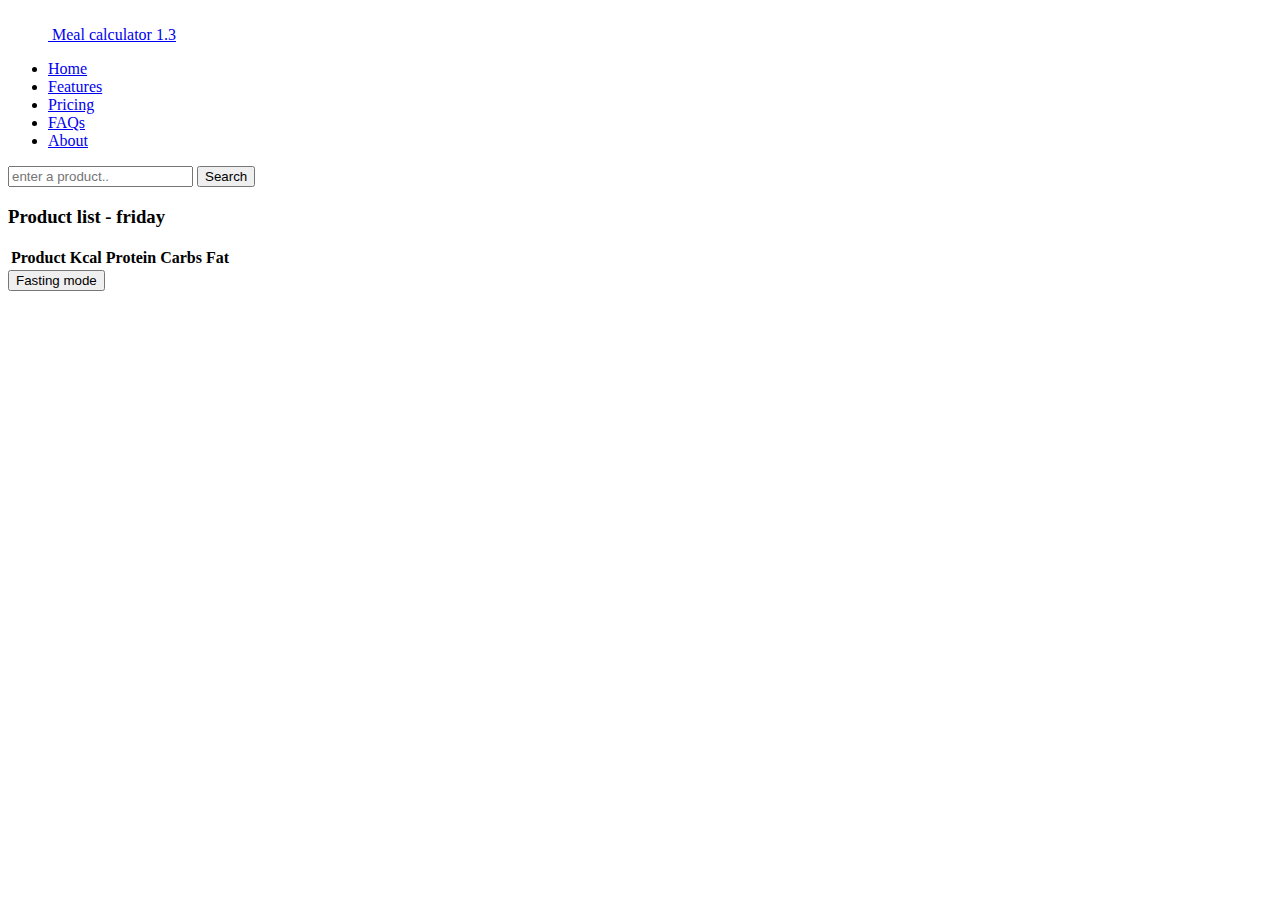
==== src/main/resources/static/html/index.html @ a864f2f5 "[feature-basicCss]-added Bootstrap" ====
<!DOCTYPE html>
<html lang="en">
<head>
  <meta charset="utf-8">
  <meta name="viewport" content="width=device-width, initial-scale=1">
  <link href="https://cdn.jsdelivr.net/npm/bootstrap@5.1.3/dist/css/bootstrap.min.css" rel="stylesheet" integrity="sha384-1BmE4kWBq78iYhFldvKuhfTAU6auU8tT94WrHftjDbrCEXSU1oBoqyl2QvZ6jIW3" crossorigin="anonymous">
  <link href="../css/index.css" rel="stylesheet">
  <title>Nice frontend v1</title>
</head>
<body>
  <div class="container">
    <header class="d-flex flex-wrap justify-content-center py-3 mb-4 border-bottom">
      <a href="/" class="d-flex align-items-center mb-3 mb-md-0 me-md-auto text-dark text-decoration-none">
        <svg class="bi me-2" width="40" height="32"><use xlink:href="#bootstrap"/></svg>
        <span class="fs-4">Meal calculator 1.3</span>
      </a>

      <ul class="nav nav-pills">
        <li class="nav-item"><a href="#" class="nav-link active" aria-current="page">Home</a></li>
        <li class="nav-item"><a href="#" class="nav-link">Features</a></li>
        <li class="nav-item"><a href="#" class="nav-link">Pricing</a></li>
        <li class="nav-item"><a href="#" class="nav-link">FAQs</a></li>
        <li class="nav-item"><a href="#" class="nav-link">About</a></li>
      </ul>
    </header>
  </div>

  <div class="container pb-3">
    <div class="row">
      <div class="col">
        <div class="bg-light border rounded-3">
          <div class="content p-3">
            <p id="searchError"></p>
            <form id="searchProduct">
              <input id="productValue" type="text" name="in" placeholder="enter a product.." />
              <button id="searchProductBtn" type="button">Search</button>
            </form>
          </div>
        </div>
      </div>
      <div class="col">
        <div class="bg-light border rounded-3">
          <div class="details p-3">
            <h3 id="productTitle"></h3>
            <form id="quantityForm">
              <label for="foodQuantity">Amount (g)</label>
              <input id="foodQuantity" type="number" value="100" min="1" max="100000">
            </form>
            <div id="productDetails"></div>
            <button id="addToDailyBtn">Add</button>
            <br>
          </div>
        </div>
      </div>
      <div class="col">
        <div class="bg-light border rounded-3">
          <div id="dailyProducts" class="p-3">
            <h3 id="productListTitle">Product list</h3>
            <table id="dailyProductsTable">
              <thead>
              <tr>
                <th>Product</th>
                <th>Kcal</th>
                <th>Protein</th>
                <th>Carbs</th>
                <th>Fat</th>
              </tr>
              </thead>
              <tbody>

              </tbody>
            </table>
            <button id="clearBtn">Fasting mode</button>
          </div>
        </div>
      </div>
    </div>

  </div>

  <script src="../js/bootstrap.js"></script>
  <script src="../js/jquery-3.6.0.js"></script>
  <script src="../js/index.js"></script>
  <script src="../js/dailyProducts.js"></script>
</body>
</html>
---- src/main/resources/static/css/index.css ----
.details{
  display: none;
}

#searchError {
  display: none;
}
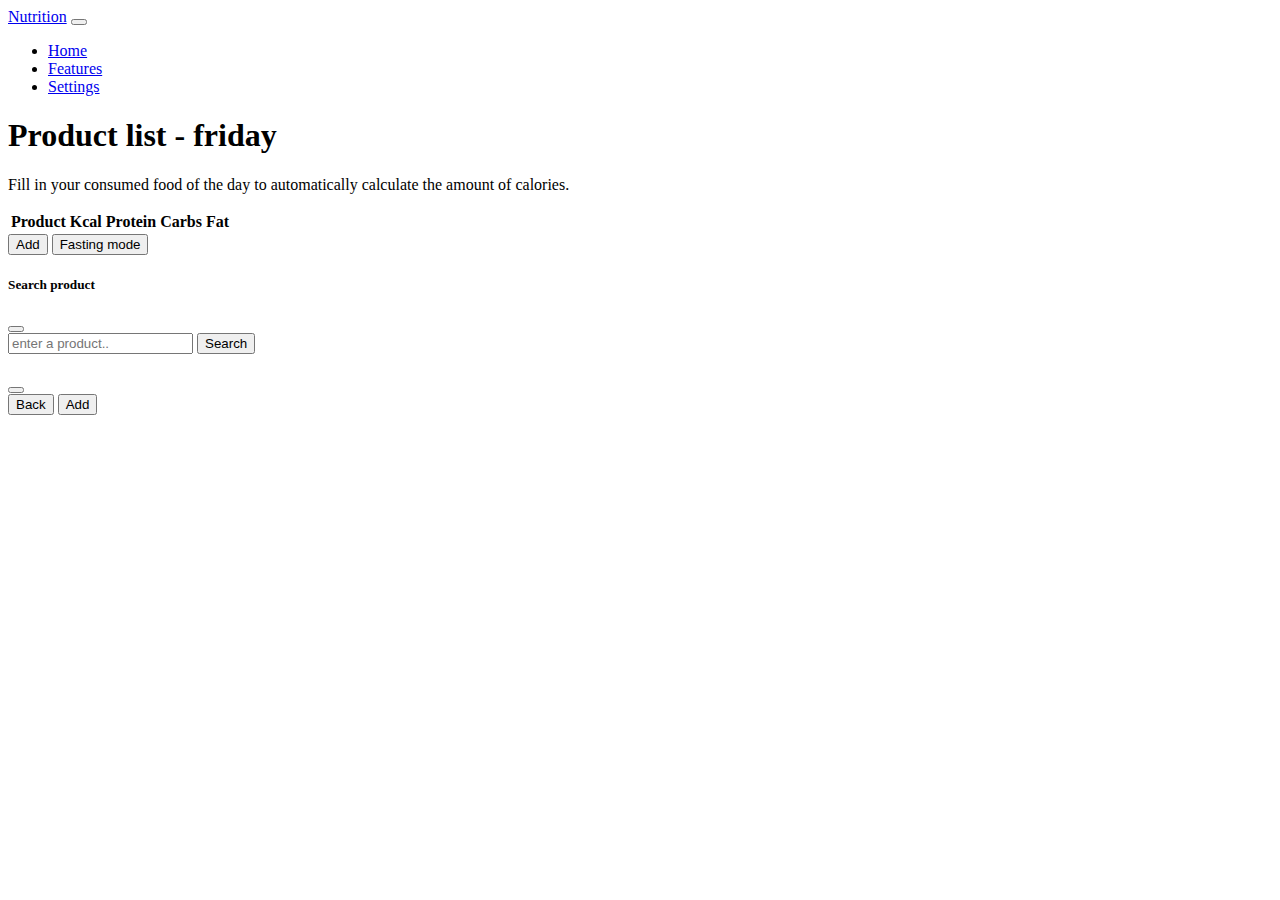
==== commit 0cf95fc1: "[feature-basicCss]-fixed issue with localhost calls" ====
--- a/src/main/resources/static/html/index.html
+++ b/src/main/resources/static/html/index.html
@@ -8,55 +8,51 @@
   <title>Nice frontend v1</title>
 </head>
 <body>
-  <div class="container">
-    <header class="d-flex flex-wrap justify-content-center py-3 mb-4 border-bottom">
-      <a href="/" class="d-flex align-items-center mb-3 mb-md-0 me-md-auto text-dark text-decoration-none">
-        <svg class="bi me-2" width="40" height="32"><use xlink:href="#bootstrap"/></svg>
-        <span class="fs-4">Meal calculator 1.3</span>
-      </a>
+<!--  <div class="container">-->
+<!--    <header class="d-flex flex-wrap justify-content-center py-3 mb-4 border-bottom">-->
+<!--      <a href="/" class="d-flex align-items-center mb-3 mb-md-0 me-md-auto text-dark text-decoration-none">-->
+<!--        <svg class="bi me-2" width="40" height="32"><use xlink:href="#bootstrap"/></svg>-->
+<!--        <span class="fs-4">Meal calculator 1.4.3</span>-->
+<!--      </a>-->
 
-      <ul class="nav nav-pills">
-        <li class="nav-item"><a href="#" class="nav-link active" aria-current="page">Home</a></li>
-        <li class="nav-item"><a href="#" class="nav-link">Features</a></li>
-        <li class="nav-item"><a href="#" class="nav-link">Pricing</a></li>
-        <li class="nav-item"><a href="#" class="nav-link">FAQs</a></li>
-        <li class="nav-item"><a href="#" class="nav-link">About</a></li>
+<!--      <ul class="nav nav-pills">-->
+<!--        <li class="nav-item"><a href="#" class="nav-link active" aria-current="page">Home</a></li>-->
+<!--&lt;!&ndash;        <li class="nav-item"><a href="#" class="nav-link">Features</a></li>&ndash;&gt;-->
+<!--&lt;!&ndash;        <li class="nav-item"><a href="#" class="nav-link">FAQs</a></li>&ndash;&gt;-->
+<!--&lt;!&ndash;        <li class="nav-item"><a href="#" class="nav-link">About</a></li>&ndash;&gt;-->
+<!--      </ul>-->
+<!--    </header>-->
+<!--  </div>-->
+
+<nav class="navbar navbar-expand-lg navbar-light bg-light">
+  <div class="container-fluid">
+    <a class="navbar-brand" href="#">Nutrition</a>
+    <button class="navbar-toggler" type="button" data-bs-toggle="collapse" data-bs-target="#navbarNav" aria-controls="navbarNav" aria-expanded="false" aria-label="Toggle navigation">
+      <span class="navbar-toggler-icon"></span>
+    </button>
+    <div class="collapse navbar-collapse" id="navbarNav">
+      <ul class="navbar-nav">
+        <li class="nav-item">
+          <a class="nav-link active" aria-current="page" href="#">Home</a>
+        </li>
+        <li class="nav-item">
+          <a class="nav-link disabled" href="#">Features</a>
+        </li>
+        <li class="nav-item">
+          <a class="nav-link disabled" href="#">Settings</a>
+        </li>
       </ul>
-    </header>
+    </div>
   </div>
+</nav>
 
   <div class="container pb-3">
     <div class="row">
-      <div class="col">
-        <div class="bg-light border rounded-3">
-          <div class="content p-3">
-            <p id="searchError"></p>
-            <form id="searchProduct">
-              <input id="productValue" type="text" name="in" placeholder="enter a product.." />
-              <button id="searchProductBtn" type="button">Search</button>
-            </form>
-          </div>
-        </div>
-      </div>
-      <div class="col">
-        <div class="bg-light border rounded-3">
-          <div class="details p-3">
-            <h3 id="productTitle"></h3>
-            <form id="quantityForm">
-              <label for="foodQuantity">Amount (g)</label>
-              <input id="foodQuantity" type="number" value="100" min="1" max="100000">
-            </form>
-            <div id="productDetails"></div>
-            <button id="addToDailyBtn">Add</button>
-            <br>
-          </div>
-        </div>
-      </div>
-      <div class="col">
-        <div class="bg-light border rounded-3">
-          <div id="dailyProducts" class="p-3">
-            <h3 id="productListTitle">Product list</h3>
-            <table id="dailyProductsTable">
+      <div class="col col-md-4">
+        <h1 class="bd-title" id="productListTitle">Product list</h1>
+        <p>Fill in your consumed food of the day to automatically calculate the amount of calories. </p>
+          <div id="dailyProducts">
+            <table class="table" id="dailyProductsTable">
               <thead>
               <tr>
                 <th>Product</th>
@@ -70,12 +66,58 @@
 
               </tbody>
             </table>
-            <button id="clearBtn">Fasting mode</button>
+            <button class="btn btn-success" data-bs-toggle="modal" data-bs-target="#staticBackdrop">Add</button>
+            <button class="btn btn-danger" id="clearBtn">Fasting mode</button>
           </div>
+      </div>
+    </div>
+  </div>
+
+
+  <div class="modal fade" id="staticBackdrop" data-bs-backdrop="static" data-bs-keyboard="false" tabindex="-1" aria-labelledby="staticBackdropLabel" aria-hidden="true">
+    <div class="modal-dialog modal-dialog-centered modal-dialog-scrollable">
+      <div class="modal-content">
+        <div class="modal-header">
+          <h5 class="modal-title" id="staticBackdropLabel">Search product</h5>
+          <button type="button" class="btn-close" data-bs-dismiss="modal" aria-label="Close"></button>
+        </div>
+        <div class="modal-body">
+          <div class="content">
+            <p id="searchError"></p>
+            <form id="searchProduct">
+              <input id="productValue" type="text" name="in" placeholder="enter a product.." />
+              <button class="btn btn-primary" id="searchProductBtn" type="button">Search</button>
+            </form>
+          </div>
+        </div>
+        <div class="modal-footer">
         </div>
       </div>
     </div>
+  </div>
 
+  <div class="modal fade" id="productDetailsModal" data-bs-backdrop="static" data-bs-keyboard="false" tabindex="-1" aria-labelledby="productDetailsLabel" aria-hidden="true">
+    <div class="modal-dialog modal-dialog-centered modal-dialog-scrollable">
+      <div class="modal-content">
+        <div class="modal-header">
+          <h5 class="modal-title" id="productTitle"></h5>
+          <button type="button" class="btn-close" data-bs-dismiss="modal" aria-label="Close"></button>
+        </div>
+        <div class="modal-body">
+          <div class="details">
+            <form id="quantityForm">
+              <label for="foodQuantity">Amount (g)</label>
+              <input id="foodQuantity" type="number" value="100" min="1" max="100000">
+            </form>
+            <div id="productDetails"></div>
+            </div>
+        </div>
+        <div class="modal-footer">
+          <button type="button" class="btn btn-secondary" data-bs-target="#staticBackdrop" data-bs-toggle="modal">Back</button>
+          <button type="button" id="addToDailyBtn" data-bs-dismiss="modal" class="btn btn-primary">Add</button>
+        </div>
+      </div>
+    </div>
   </div>
 
   <script src="../js/bootstrap.js"></script>
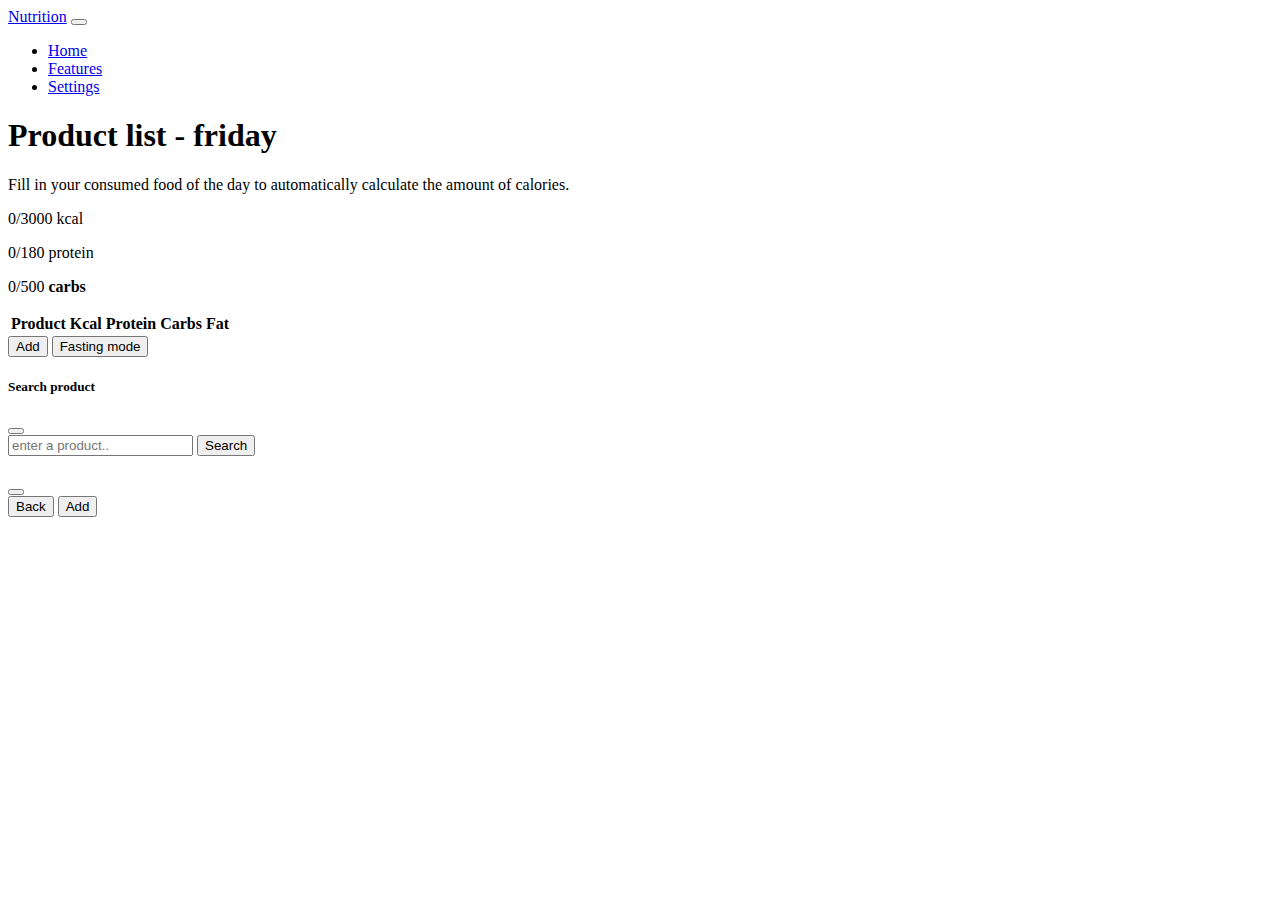
==== commit 94722968: "[feature-showNutritionProgress]-added progress bars" ====
--- a/src/main/resources/static/html/index.html
+++ b/src/main/resources/static/html/index.html
@@ -46,12 +46,47 @@
   </div>
 </nav>
 
-  <div class="container pb-3">
-    <div class="row">
-      <div class="col col-md-4">
+  <div class="container">
+    <div class="row justify-content-sm-center">
+      <div class="col col-sm-6">
         <h1 class="bd-title" id="productListTitle">Product list</h1>
         <p>Fill in your consumed food of the day to automatically calculate the amount of calories. </p>
           <div id="dailyProducts">
+            <div class="row">
+<!--              <p><b>kcal</b></p>-->
+              <div class="col col-3">
+                <div class="progress">
+                  <div class="progress-bar bg-success" id="kcalProgressBar" role="progressbar" aria-valuemin="0" aria-valuemax="100"></div>
+                </div>
+              </div>
+              <div class="col col-6">
+               <p id="kcalProgressText"></p>
+              </div>
+            </div>
+
+            <div class="row">
+              <!--              <p><b>kcal</b></p>-->
+              <div class="col col-3">
+                <div class="progress">
+                  <div class="progress-bar bg-success" id="proteinProgressBar" role="progressbar" aria-valuemin="0" aria-valuemax="100"></div>
+                </div>
+              </div>
+              <div class="col col-6">
+                <p id="proteinProgressText"></p>
+              </div>
+            </div>
+
+            <div class="row">
+              <div class="col col-3">
+                <div class="progress">
+                  <div class="progress-bar bg-success" id="carbsProgressBar" role="progressbar" aria-valuemin="0" aria-valuemax="100"></div>
+                </div>
+              </div>
+              <div class="col col-6">
+                <p id="carbsProgressText"></p>
+              </div>
+            </div>
+
             <table class="table" id="dailyProductsTable">
               <thead>
               <tr>
@@ -124,5 +159,6 @@
   <script src="../js/jquery-3.6.0.js"></script>
   <script src="../js/index.js"></script>
   <script src="../js/dailyProducts.js"></script>
+  <script src="../js/dailyFoodProgress.js"></script>
 </body>
 </html>
--- a/src/main/resources/static/css/index.css
+++ b/src/main/resources/static/css/index.css
@@ -5,3 +5,7 @@
 #searchError {
   display: none;
 }
+
+#kcalProgressBar {
+/*width: 25%*/
+}
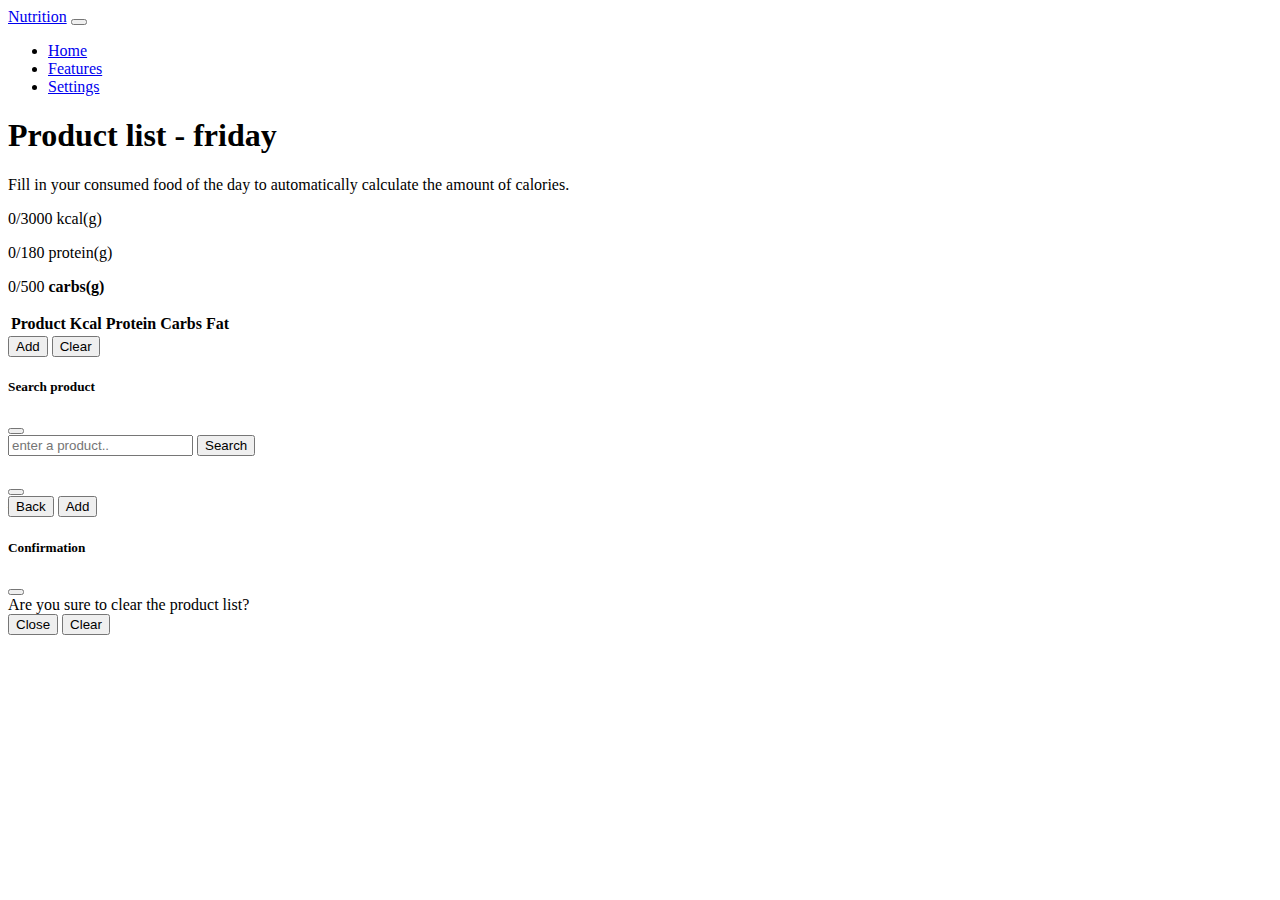
==== commit 8388c816: "[feature-showDailyKcalProgress]-added progress bars" ====
--- a/src/main/resources/static/html/index.html
+++ b/src/main/resources/static/html/index.html
@@ -8,21 +8,6 @@
   <title>Nice frontend v1</title>
 </head>
 <body>
-<!--  <div class="container">-->
-<!--    <header class="d-flex flex-wrap justify-content-center py-3 mb-4 border-bottom">-->
-<!--      <a href="/" class="d-flex align-items-center mb-3 mb-md-0 me-md-auto text-dark text-decoration-none">-->
-<!--        <svg class="bi me-2" width="40" height="32"><use xlink:href="#bootstrap"/></svg>-->
-<!--        <span class="fs-4">Meal calculator 1.4.3</span>-->
-<!--      </a>-->
-
-<!--      <ul class="nav nav-pills">-->
-<!--        <li class="nav-item"><a href="#" class="nav-link active" aria-current="page">Home</a></li>-->
-<!--&lt;!&ndash;        <li class="nav-item"><a href="#" class="nav-link">Features</a></li>&ndash;&gt;-->
-<!--&lt;!&ndash;        <li class="nav-item"><a href="#" class="nav-link">FAQs</a></li>&ndash;&gt;-->
-<!--&lt;!&ndash;        <li class="nav-item"><a href="#" class="nav-link">About</a></li>&ndash;&gt;-->
-<!--      </ul>-->
-<!--    </header>-->
-<!--  </div>-->
 
 <nav class="navbar navbar-expand-lg navbar-light bg-light">
   <div class="container-fluid">
@@ -54,7 +39,7 @@
           <div id="dailyProducts">
             <div class="row">
 <!--              <p><b>kcal</b></p>-->
-              <div class="col col-3">
+              <div class="col col-4">
                 <div class="progress">
                   <div class="progress-bar bg-success" id="kcalProgressBar" role="progressbar" aria-valuemin="0" aria-valuemax="100"></div>
                 </div>
@@ -65,8 +50,7 @@
             </div>
 
             <div class="row">
-              <!--              <p><b>kcal</b></p>-->
-              <div class="col col-3">
+              <div class="col col-4">
                 <div class="progress">
                   <div class="progress-bar bg-success" id="proteinProgressBar" role="progressbar" aria-valuemin="0" aria-valuemax="100"></div>
                 </div>
@@ -77,7 +61,7 @@
             </div>
 
             <div class="row">
-              <div class="col col-3">
+              <div class="col col-4">
                 <div class="progress">
                   <div class="progress-bar bg-success" id="carbsProgressBar" role="progressbar" aria-valuemin="0" aria-valuemax="100"></div>
                 </div>
@@ -102,7 +86,7 @@
               </tbody>
             </table>
             <button class="btn btn-success" data-bs-toggle="modal" data-bs-target="#staticBackdrop">Add</button>
-            <button class="btn btn-danger" id="clearBtn">Fasting mode</button>
+            <button type="button" class="btn btn-danger" data-bs-toggle="modal" data-bs-target="#confirmClearModal">Clear</button>
           </div>
       </div>
     </div>
@@ -155,6 +139,24 @@
     </div>
   </div>
 
+  <div class="modal fade" id="confirmClearModal" tabindex="-1" aria-labelledby="confirmClearModalLabel" aria-hidden="true">
+    <div class="modal-dialog">
+      <div class="modal-content">
+        <div class="modal-header">
+          <h5 class="modal-title" id="confirmClearModalLabel">Confirmation</h5>
+          <button type="button" class="btn-close" data-bs-dismiss="modal" aria-label="Close"></button>
+        </div>
+        <div class="modal-body">
+          Are you sure to clear the product list?
+        </div>
+        <div class="modal-footer">
+          <button type="button" class="btn btn-secondary" data-bs-dismiss="modal">Close</button>
+          <button type="button" id="clearBtn" data-bs-dismiss="modal" class="btn btn-danger">Clear</button>
+        </div>
+      </div>
+    </div>
+  </div>
+
   <script src="../js/bootstrap.js"></script>
   <script src="../js/jquery-3.6.0.js"></script>
   <script src="../js/index.js"></script>
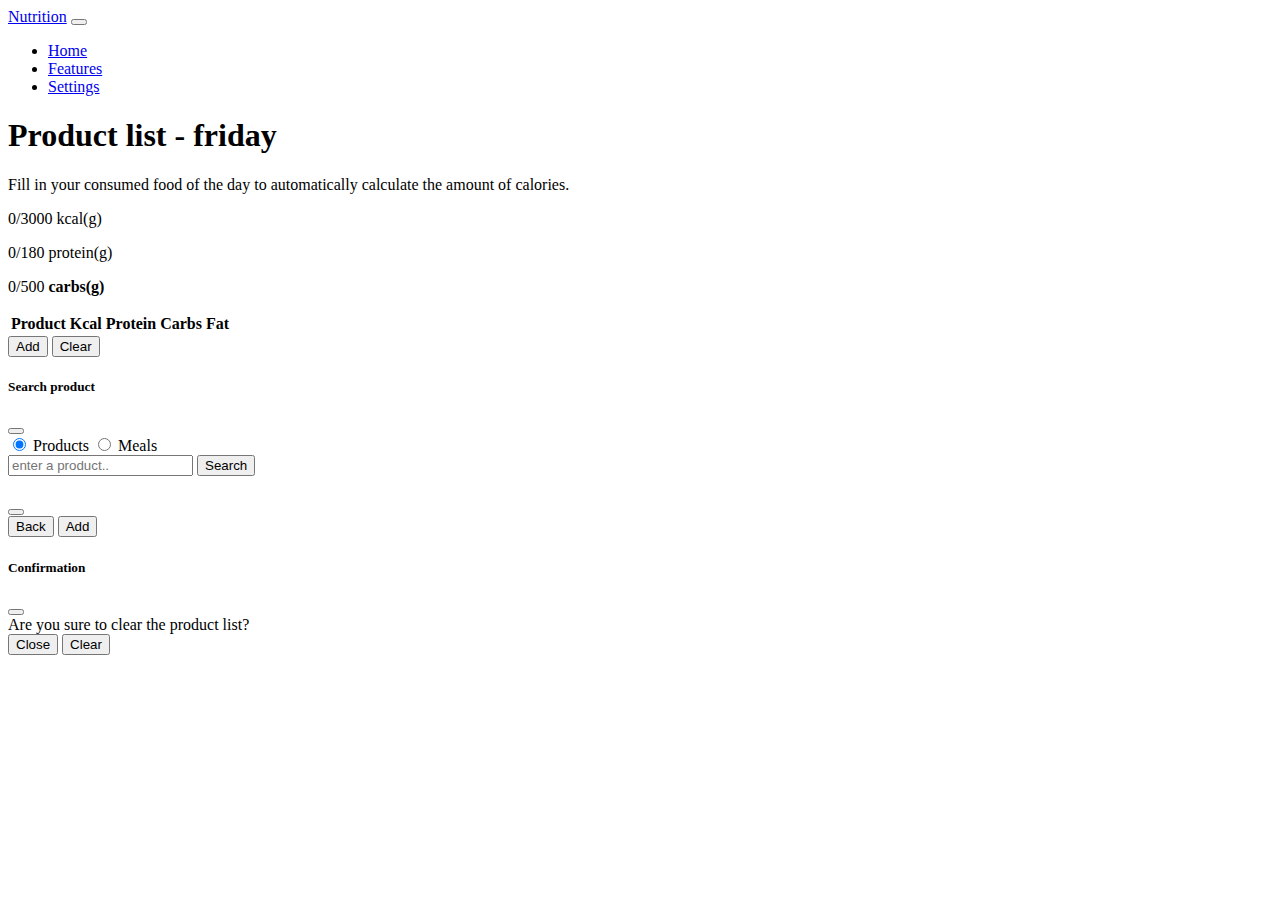
==== commit fd6c1abe: "switched to main" ====
--- a/src/main/resources/static/html/index.html
+++ b/src/main/resources/static/html/index.html
@@ -38,7 +38,6 @@
         <p>Fill in your consumed food of the day to automatically calculate the amount of calories. </p>
           <div id="dailyProducts">
             <div class="row">
-<!--              <p><b>kcal</b></p>-->
               <div class="col col-4">
                 <div class="progress">
                   <div class="progress-bar bg-success" id="kcalProgressBar" role="progressbar" aria-valuemin="0" aria-valuemax="100"></div>
@@ -102,11 +101,32 @@
         </div>
         <div class="modal-body">
           <div class="content">
-            <p id="searchError"></p>
-            <form id="searchProduct">
-              <input id="productValue" type="text" name="in" placeholder="enter a product.." />
-              <button class="btn btn-primary" id="searchProductBtn" type="button">Search</button>
-            </form>
+            <div class="row">
+              <div class="btn-group" role="group" aria-label="Basic radio toggle button group">
+                <input type="radio" class="btn-check" name="btnradio" id="productOption" autocomplete="off" checked>
+                <label class="btn btn-outline-primary" for="productOption">Products</label>
+
+                <input type="radio" class="btn-check" name="btnradio" id="mealOptions" autocomplete="off">
+                <label class="btn btn-outline-primary" for="mealOptions">Meals</label>
+              </div>
+            </div>
+
+            <div id="optionProductList">
+              <p id="searchError"></p>
+              <form id="searchProduct">
+                <input id="productValue" type="text" name="in" placeholder="enter a product.." />
+                <button class="btn btn-primary" id="searchProductBtn" type="button">Search</button>
+              </form>
+            </div>
+
+            <div id="optionAddMeal">
+
+              <div id="loginRequiredInfo">
+                Please login to use this functionality
+                <a class="btn btn-primary" id="loginRequiredButton" href="/login" type="button">Login</a>
+              </div>
+
+            </div>
           </div>
         </div>
         <div class="modal-footer">
--- a/src/main/resources/static/css/index.css
+++ b/src/main/resources/static/css/index.css
@@ -6,6 +6,10 @@
   display: none;
 }
 
+#loginRequiredInfo{
+  display: none;
+}
+
 #kcalProgressBar {
 /*width: 25%*/
 }
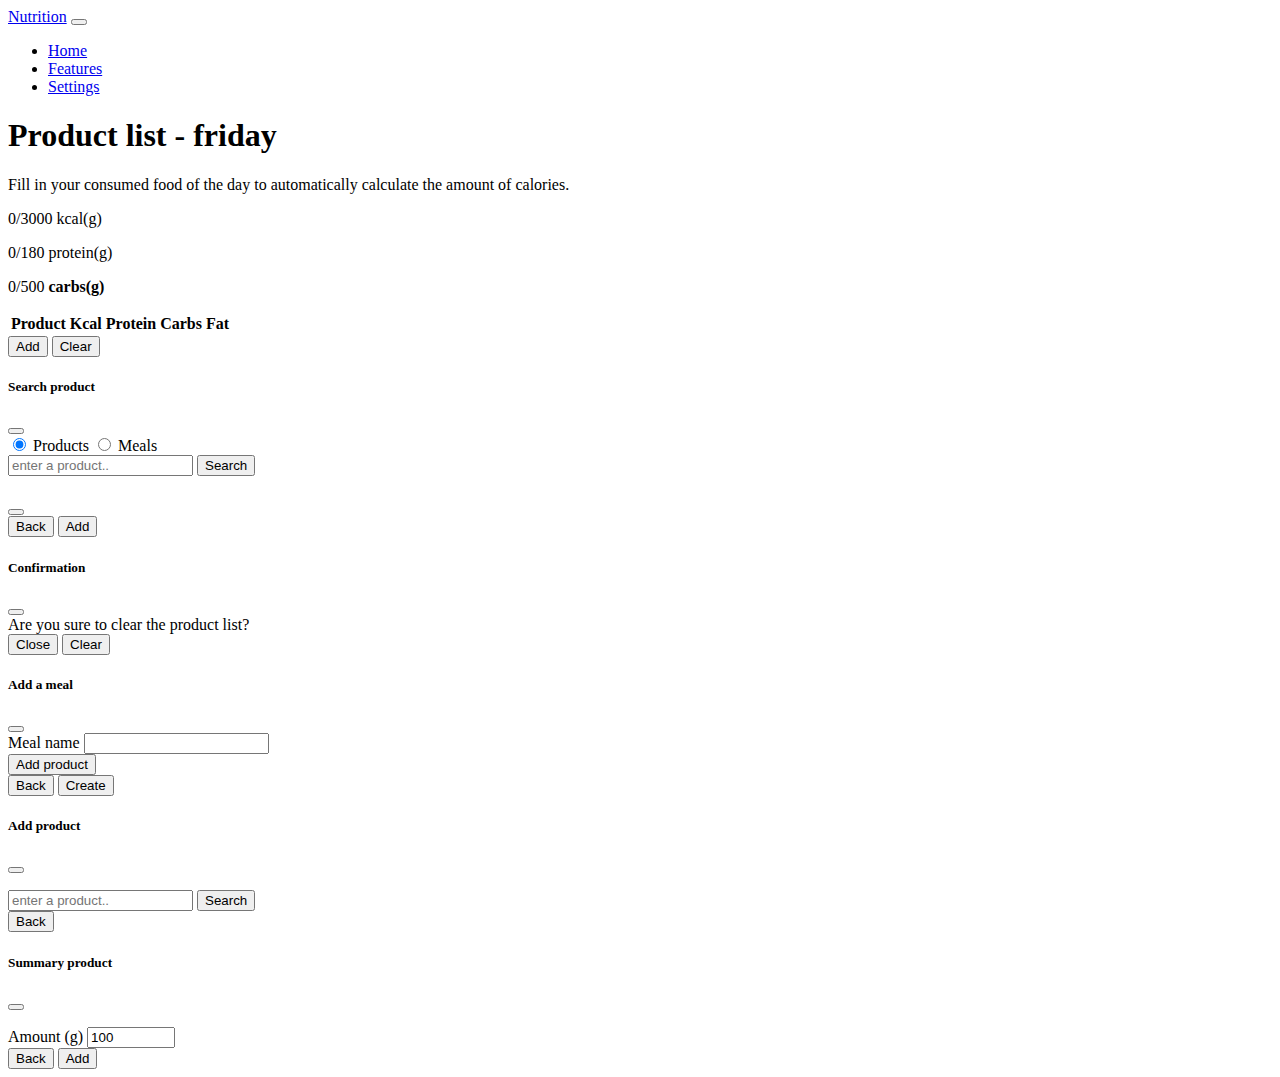
==== commit 9a3cb95d: "[feature-addmeal]-added code to support adding meals" ====
--- a/src/main/resources/static/html/index.html
+++ b/src/main/resources/static/html/index.html
@@ -119,13 +119,22 @@
               </form>
             </div>
 
+            <!-- Meal selection and create button -->
             <div id="optionAddMeal">
 
-              <div id="loginRequiredInfo">
-                Please login to use this functionality
-                <a class="btn btn-primary" id="loginRequiredButton" href="/login" type="button">Login</a>
-              </div>
-
+<!--              <div id="loginRequiredInfo">-->
+<!--                Please login to use this functionality-->
+<!--                <a class="btn btn-primary" id="loginRequiredButton" href="/login" type="button">Login</a>-->
+<!--              </div>-->
+
+              <div class="row">
+                <div class='results'>
+                  <ul class='list-group' id='a'>
+                  </ul>
+                </div>
+
+                <button class="btn btn-primary" id="" data-bs-target="#addMealModal" data-bs-toggle="modal" type="button">Add Meal</button>
+              </div>
             </div>
           </div>
         </div>
@@ -177,10 +186,92 @@
     </div>
   </div>
 
+  <!-- Modal for adding meals -->
+  <div class="modal fade" id="addMealModal" data-bs-backdrop="static" data-bs-keyboard="false" tabindex="-1" aria-labelledby="addMealModalLabel" aria-hidden="true">
+    <div class="modal-dialog modal-dialog-centered modal-dialog-scrollable">
+      <div class="modal-content">
+        <div class="modal-header">
+          <h5 class="modal-title">Add a meal</h5>
+          <button type="button" class="btn-close" data-bs-dismiss="modal" aria-label="Close"></button>
+        </div>
+        <div class="modal-body">
+          <form id="mealAddForm">
+            <label for="mealName">Meal name</label>
+            <input id="mealName" required type="text" maxlength="50">
+          </form>
+
+          <div id="selectedMealProducts">
+
+          </div>
+          <button type="button" class="btn btn-secondary" data-bs-target="#addMealProduct" data-bs-toggle="modal">Add product</button>
+        </div>
+        <div class="modal-footer">
+          <button type="button" class="btn btn-secondary" data-bs-target="#staticBackdrop" data-bs-toggle="modal">Back</button>
+          <button type="button" id="createMealBtn" data-bs-toggle="modal" data-bs-target="#staticBackdrop"  class="btn btn-primary">Create</button>
+        </div>
+      </div>
+    </div>
+  </div>
+
+
+  <!-- Modal for adding product in the meals -->
+  <div class="modal fade" id="addMealProduct" data-bs-backdrop="static" data-bs-keyboard="false" tabindex="-1" aria-labelledby="addMealProductLabel" aria-hidden="true">
+    <div class="modal-dialog modal-dialog-centered modal-dialog-scrollable">
+      <div class="modal-content">
+        <div class="modal-header">
+          <h5 class="modal-title">Add product</h5>
+          <button type="button" class="btn-close" data-bs-dismiss="modal" aria-label="Close"></button>
+        </div>
+        <div class="modal-body">
+          <p id="searchErrorMeal"></p>
+          <form id="searchProductMeal">
+            <input id="productValueMeal" type="text" name="in" placeholder="enter a product.." />
+            <button class="btn btn-primary" id="searchProductMealBtn" type="button">Search</button>
+          </form>
+
+
+          <div class="mealProducts">
+
+          </div>
+        </div>
+        <div class="modal-footer">
+          <button type="button" class="btn btn-secondary" data-bs-target="#addMealModal" data-bs-toggle="modal">Back</button>
+        </div>
+      </div>
+    </div>
+  </div>
+
+  <!-- Modal to show summary selected product  -->
+  <div class="modal fade" id="mealProductSummary" data-bs-backdrop="static" data-bs-keyboard="false" tabindex="-1" aria-labelledby="mealProductSummaryLabel" aria-hidden="true">
+    <div class="modal-dialog modal-dialog-centered modal-dialog-scrollable">
+      <div class="modal-content">
+        <div class="modal-header">
+          <h5 class="modal-title">Summary product</h5>
+          <button type="button" class="btn-close" data-bs-dismiss="modal" aria-label="Close"></button>
+        </div>
+        <div class="modal-body">
+          <p id="mealProductName"></p>
+          <form>
+            <label for="mealProductNameQuantity">Amount (g)</label>
+            <input id="mealProductNameQuantity" type="number" value="100" min="1" max="100000">
+            <input type="hidden" id="mealProductId">
+            <input type="hidden" id="mealProductQuantity">
+          </form>
+        </div>
+        <div class="modal-footer">
+          <button type="button" class="btn btn-secondary" data-bs-target="#addMealProduct" data-bs-toggle="modal">Back</button>
+          <button type="button" id="addProductToMeal" data-bs-target="#addMealModal" data-bs-toggle="modal" class="btn btn-primary">Add</button>
+        </div>
+      </div>
+    </div>
+  </div>
+
+
   <script src="../js/bootstrap.js"></script>
   <script src="../js/jquery-3.6.0.js"></script>
   <script src="../js/index.js"></script>
   <script src="../js/dailyProducts.js"></script>
   <script src="../js/dailyFoodProgress.js"></script>
+  <script src="../js/createMeal.js  "></script>
 </body>
 </html>
